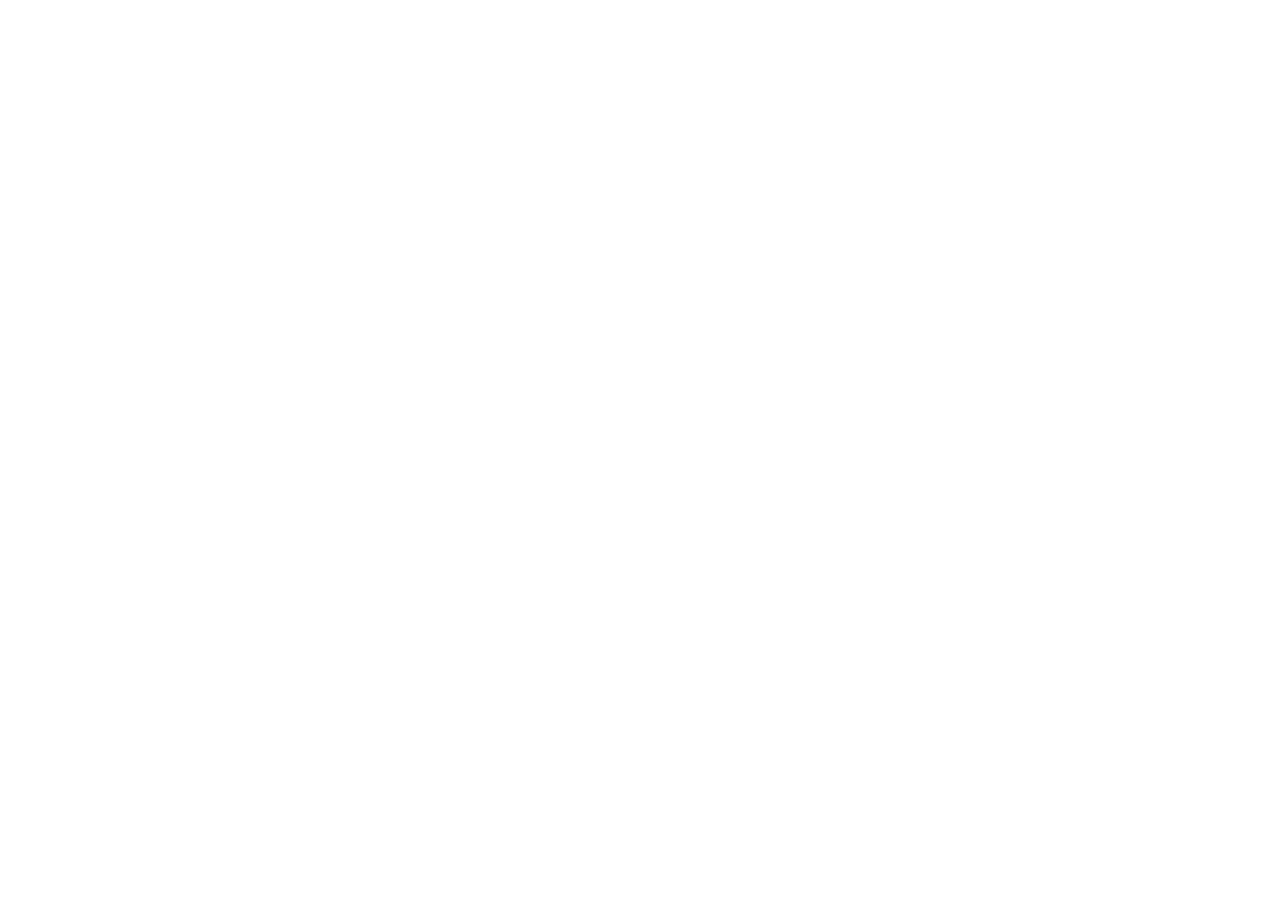
==== index.html @ f868a513 "[INIT] Estructura del proyecto + reset de estilos" ====
<!DOCTYPE html>
<html lang="es">
<head>
    <meta charset="UTF-8">
    <meta name="viewport" content="width=device-width, initial-scale=1.0">
    <meta http-equiv="X-UA-Compatible" content="ie=edge">
    <title>Tienda Online</title>

    <script src="src/js/fontAwesome.js"></script>
    <link rel="stylesheet" href="src/css/style.css">

</head>
<body>
    <i class="fas fa-user"></i>
    <i class="fab fa-airbnb"></i>

    <script src="src/js/main.js" type="module"></script>
</body>
</html>
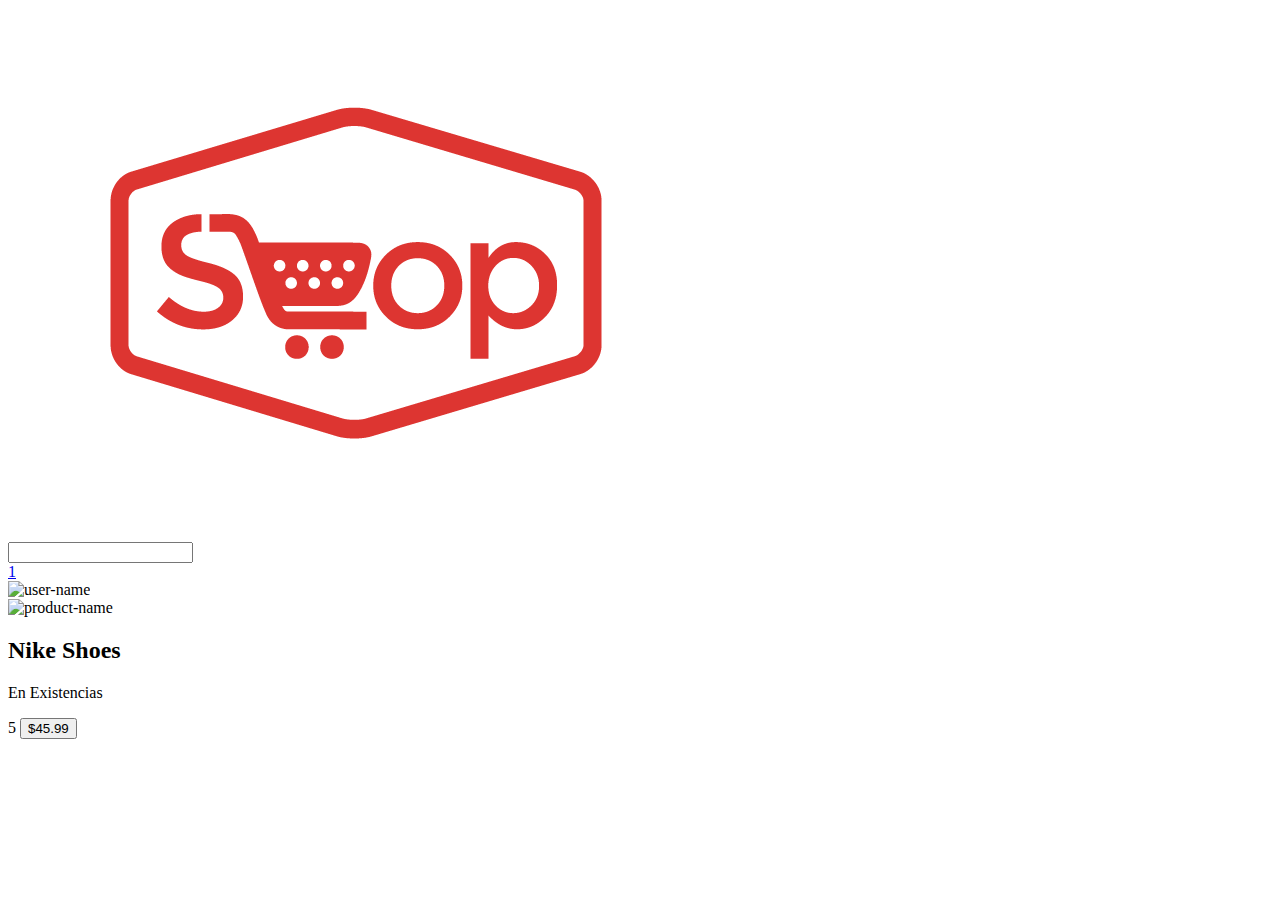
==== commit ced7ad5c: "[MOD] Estructura semántica de HTML + [ADDED] images" ====
--- a/index.html
+++ b/index.html
@@ -1,19 +1,97 @@
 <!DOCTYPE html>
 <html lang="es">
+
 <head>
     <meta charset="UTF-8">
     <meta name="viewport" content="width=device-width, initial-scale=1.0">
     <meta http-equiv="X-UA-Compatible" content="ie=edge">
+
+    <link rel="shortcut icon" href="src/img/shop-logo.png" type="image/x-icon">
+
     <title>Tienda Online</title>
 
     <script src="src/js/fontAwesome.js"></script>
     <link rel="stylesheet" href="src/css/style.css">
 
 </head>
+
 <body>
-    <i class="fas fa-user"></i>
-    <i class="fab fa-airbnb"></i>
+
+    <!-- HEADER WEBSITE -->
+    <header class="l-header">
+
+        <div class="menu__sidebar">
+            <i class="fas fa-bars"></i>
+        </div>
+
+        <div class="logo">
+            <img src="src/img/shop-logo.png" alt="Logo">
+        </div>
+
+        <div class="search" id="search">
+            <input type="text" name="" id="search__input">
+            <buton class="search__btn">
+                <i class="fas fa-search"></i>
+            </buton>
+        </div>
+
+        <a href="#" class="cart">
+            <span class="number">1</span>
+            <i class="fas fa-shopping-cart"></i>
+        </a>
+
+        <div class="profile">
+            <div class="photo">
+                <img src="src/img/face.jpg" alt="user-name">
+            </div>
+            <i class="fa fa-caret-down"></i>
+        </div>
+
+    </header>
+
+    <!-- MAIN CONTENT  -->
+    <main class="l-container">
+        <div class="card">
+
+            <div class="card__image">
+                <img src="src/img/nike-shoes.jpg" alt="product-name">
+            </div>
+
+            <div class="card__content">
+                <h2 class="card__title">Nike Shoes</h2>
+
+                <span class="separate"></span>
+
+                <div class="card__footer">
+                    <span class="stock">
+                        <p>En Existencias</p>
+                        <span class="stock__number">5</span>
+                    </span>
+                    <button class="card__btn">
+                        <i class="fas fa-shoping-cart"></i>
+                        <span class="price">$45.99</span>
+                    </button>
+                </div>
+            </div>
+
+        </div>
+    </main>
+
+    <!-- LEFT PANEL -->
+    <aside class="l-sidebar"></aside>
+
+    <!-- MAIN FOOTER -->
+    <footer class="l-footer">
+        <div class="footer__icons">
+            <i class="fab fa-facebook"></i>
+            <i class="fab fa-instagram"></i>
+            <i class="fab fa-twitter"></i>
+        </div>
+        <div class="footer__txt"></div>
+    </footer>
+
 
     <script src="src/js/main.js" type="module"></script>
 </body>
+
 </html>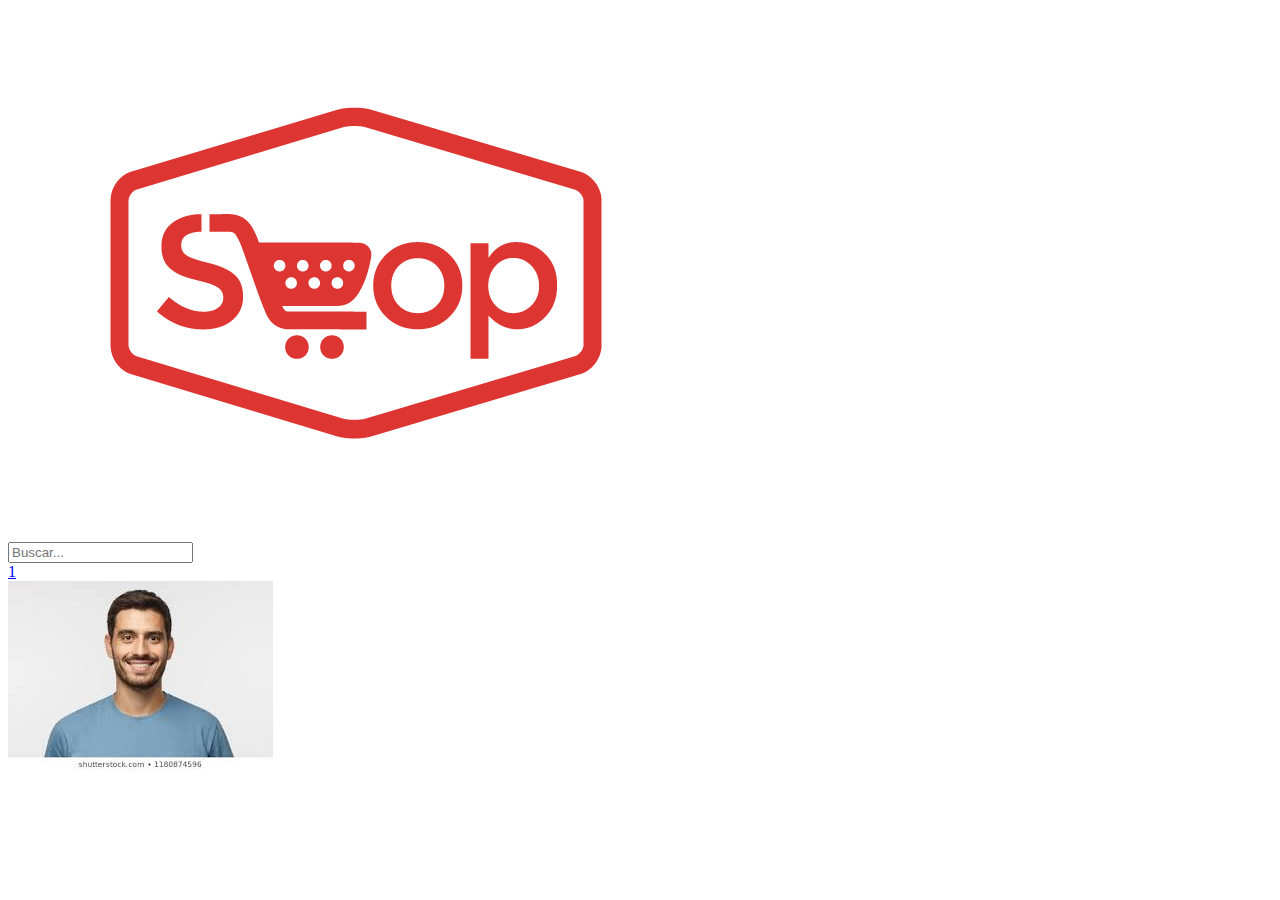
==== commit 9ec51d04: "[MOD] Layout With CSS-GRID and new variables" ====
--- a/index.html
+++ b/index.html
@@ -15,13 +15,13 @@
 
 </head>
 
-<body>
+<body class="grid-container">
 
     <!-- HEADER WEBSITE -->
     <header class="l-header">
 
         <div class="menu__sidebar">
-            <i class="fas fa-bars"></i>
+            <i class="fas fa-bars" ></i>
         </div>
 
         <div class="logo">
@@ -29,7 +29,8 @@
         </div>
 
         <div class="search" id="search">
-            <input type="text" name="" id="search__input">
+            <input type="text" name="" id="searchInput" placeholder="Buscar...">
+
             <buton class="search__btn">
                 <i class="fas fa-search"></i>
             </buton>
@@ -51,7 +52,7 @@
 
     <!-- MAIN CONTENT  -->
     <main class="l-container">
-        <div class="card">
+        <!-- <div class="card">
 
             <div class="card__image">
                 <img src="src/img/nike-shoes.jpg" alt="product-name">
@@ -74,7 +75,7 @@
                 </div>
             </div>
 
-        </div>
+        </div> -->
     </main>
 
     <!-- LEFT PANEL -->
@@ -82,12 +83,12 @@
 
     <!-- MAIN FOOTER -->
     <footer class="l-footer">
-        <div class="footer__icons">
+        <!-- <div class="footer__icons">
             <i class="fab fa-facebook"></i>
             <i class="fab fa-instagram"></i>
             <i class="fab fa-twitter"></i>
         </div>
-        <div class="footer__txt"></div>
+        <div class="footer__txt">Shop &copy; 2020</div> -->
     </footer>
 
 
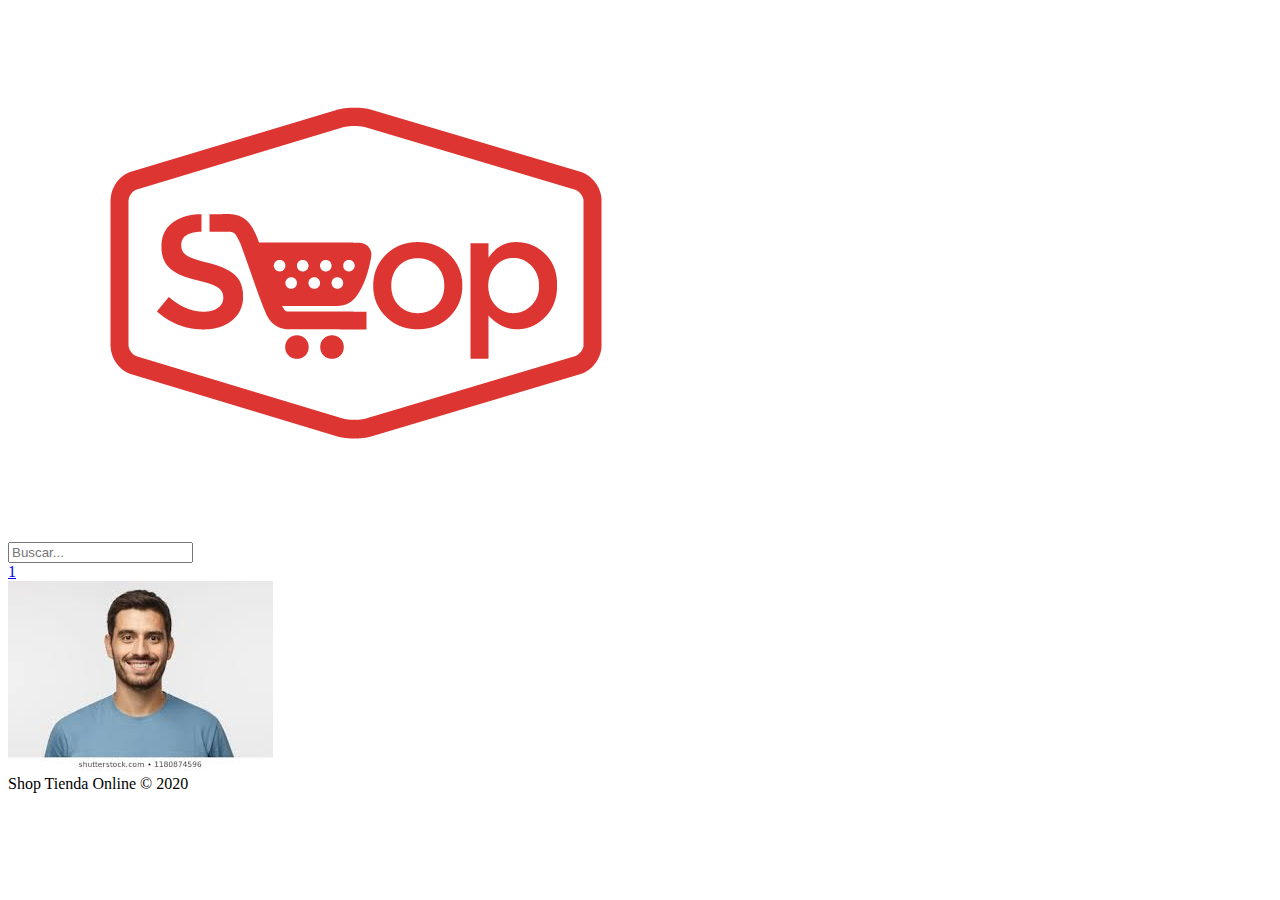
==== commit 945b21ed: "[ADDED] Estilos del footer, más algunas modificaciones en variables" ====
--- a/index.html
+++ b/index.html
@@ -83,12 +83,12 @@
 
     <!-- MAIN FOOTER -->
     <footer class="l-footer">
-        <!-- <div class="footer__icons">
+        <div class="footer__icons">
             <i class="fab fa-facebook"></i>
             <i class="fab fa-instagram"></i>
             <i class="fab fa-twitter"></i>
         </div>
-        <div class="footer__txt">Shop &copy; 2020</div> -->
+        <div class="footer__txt">Shop Tienda Online &copy; 2020</div>
     </footer>
 
 
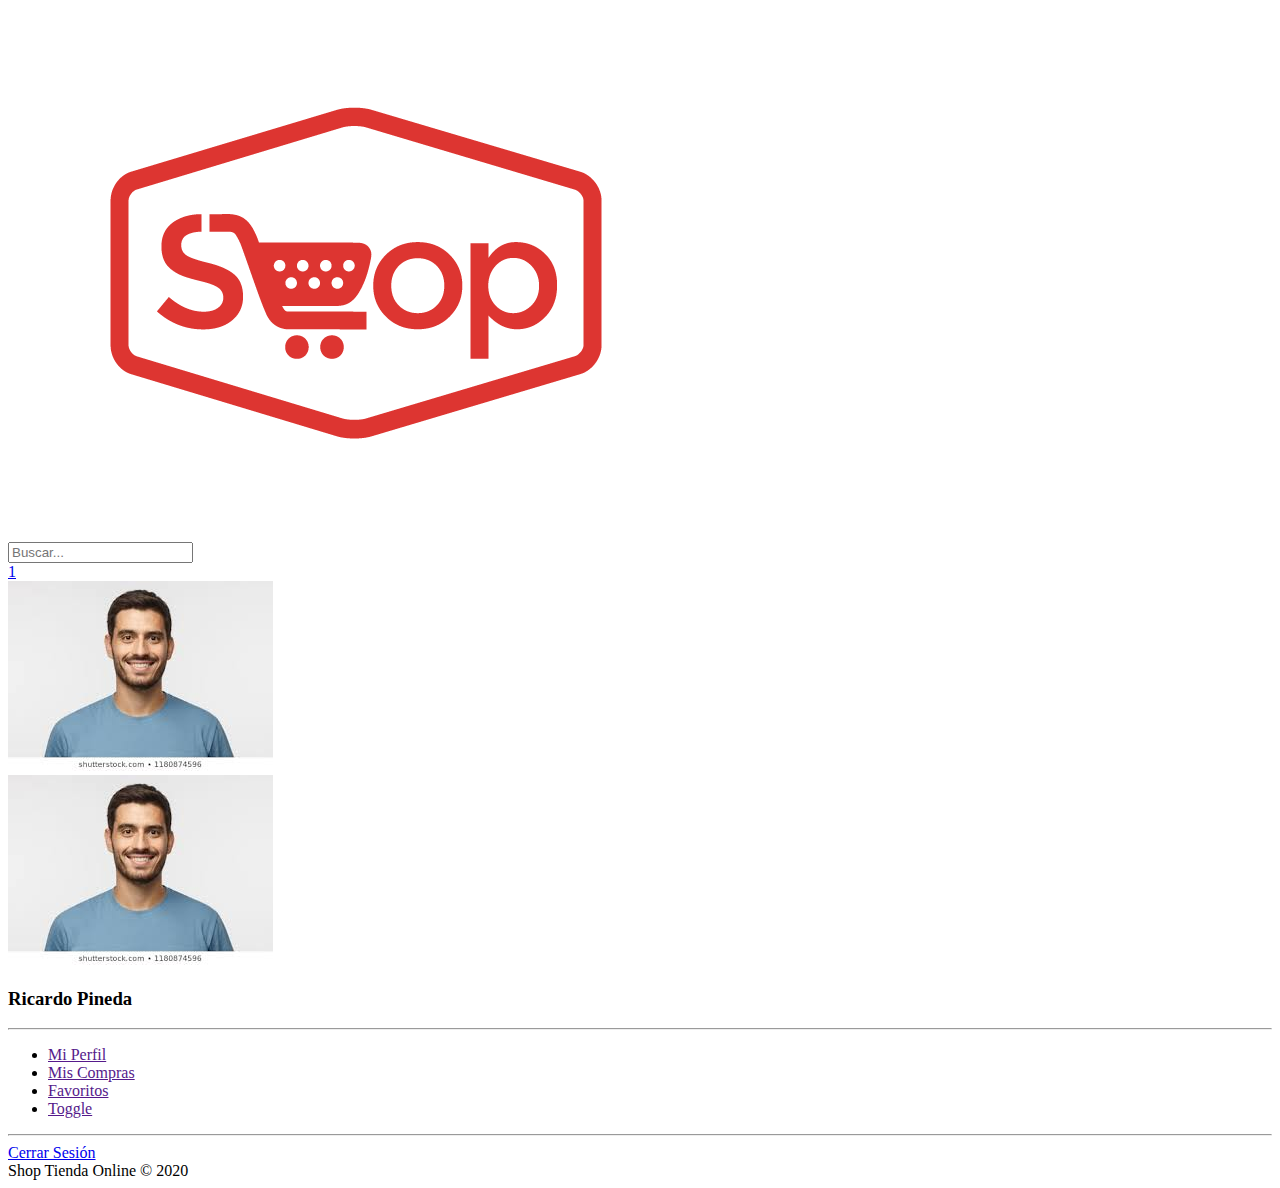
==== commit bcc94643: "[ADDED] options the profile of user" ====
--- a/index.html
+++ b/index.html
@@ -46,6 +46,34 @@
                 <img src="src/img/face.jpg" alt="user-name">
             </div>
             <i class="fa fa-caret-down"></i>
+
+            <div class="profile__info">
+                <div class="name">
+                    <img src="src/img/face.jpg" alt="user-name">
+                    <h3>Ricardo Pineda</h3>
+                </div>
+                <hr>
+                <ul class="option">
+                    <li>
+                        <i class="fa fa-user"></i>
+                        <a href="" class="option__item">Mi Perfil</a>
+                    </li>
+                    <li>
+                        <i class="fa fa-shopping-cart"></i>
+                        <a href="" class="option__item">Mis Compras</a>
+                    </li>
+                    <li>
+                        <i class="fa fa-star"></i>
+                        <a href="" class="option__item">Favoritos</a>
+                    </li>
+                    <li>
+                        <a href="" class="option__item">Toggle</a>
+                    </li>
+                </ul>
+
+                <hr>
+                <a href="#!" class="sesion-close"><i class="fa fa-sign-out"></i> Cerrar Sesión</a>
+            </div>
         </div>
 
     </header>
